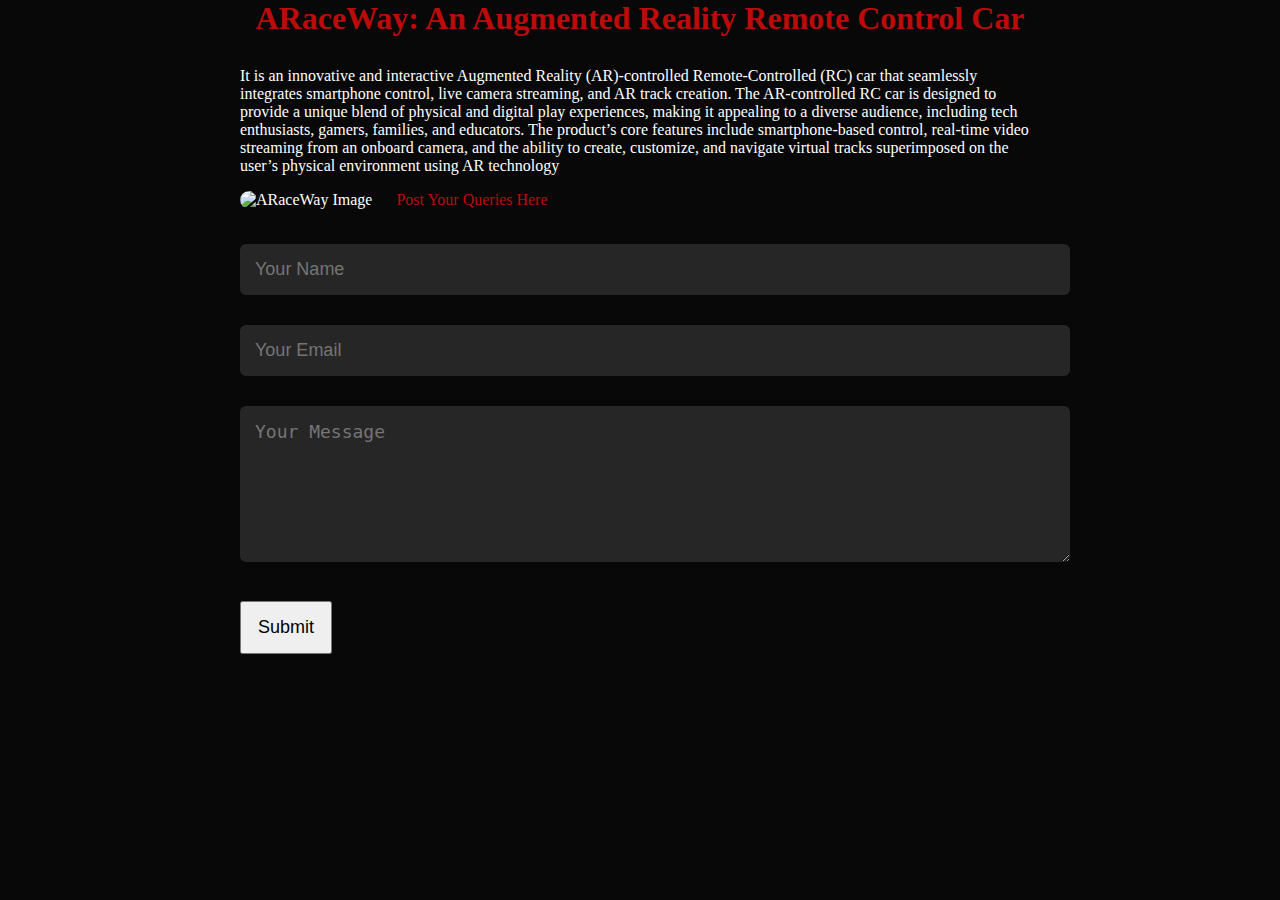
==== arace.html @ 3aae51b9 "Add files via upload" ====
<!DOCTYPE html>
<html lang="en">
<head>
    <meta charset="UTF-8">
    <meta name="viewport" content="width=device-width, initial-scale=1.0">
    <title>ARaceWay: An Augmented Reality Remote Control Car</title>
    <link rel="stylesheet" href="race.css">
    <style>
   
        html{
            scroll-behavior: smooth;
        }
         body {
                    display: flex;
                    align-items: center;
                    text-align: left;
                    margin: 0 auto; 
                    max-width: 800px; 
                    background: #080808;
                    color: #ffffff;
                    flex-direction: column;
                }
                .image {
                    max-width: 200px;
                    height: 200px;
                    margin-right: 20px; 
                    margin-bottom: 20px;
                    border-radius: 15px;
                }
        
                body  p{
                    max-width: 100%; 
                    margin-top: 30px;
                    text-align: left;
                    color: #ffffff;
                
                }
                 body p1{
                    color: #bc0b0b;
                 }
        
                body h1 {
                    text-align: center; 
                    margin-bottom: 20px; 
                    margin-top: 0;
                    color: #bc0b0b;
                    
                }
                .contact-right form{
    width: 100%;
}
form input, form textarea{
    width: 100%;
    border: 0;
    outline: none;
    background: #262626;
    padding: 15px;
    margin: 15px 0;
    color: #fff;
    font-size: 18px;
    border-radius: 6px;
}
form .btn2{
    padding: 14px 16px;
    font-size: 18px;
    margin-top: 20px;
    cursor: pointer;
}
.copyright{
    width: 100%;
    text-align: center;
    padding: 25px 0;
    background: #262626;
    font-weight: 300;
    margin-top: 20px;
}
            </style>
</head>
<body>
    
    <div class="description">
        <h1>ARaceWay: An Augmented Reality Remote Control Car</h1>
        <p>It is an innovative and interactive Augmented Reality (AR)-controlled Remote-Controlled (RC)
            car that seamlessly integrates smartphone control, live camera
            streaming, and AR track creation. The AR-controlled RC car is
            designed to provide a unique blend of physical and digital play
            experiences, making it appealing to a diverse audience, including
            tech enthusiasts, gamers, families, and educators. The product’s
            core features include smartphone-based control, real-time video
            streaming from an onboard camera, and the ability to create,
            customize, and navigate virtual tracks superimposed on the user’s
            physical environment using AR technology</p>
            <img src="images/car.jpg" class="image" alt="ARaceWay Image">
            <p1>Post Your Queries Here</p1>
            <div class="contact-right">
                <form name="submit-to-google-sheet">
                    <input type="text" name="Name" placeholder="Your Name" required> 
                    <input type="email" name="Email" placeholder="Your Email" required>
                    <textarea name="Message" rows="6" placeholder="Your Message"></textarea>
                    <button type="submit" class="btn btn2">Submit</button>         
                </form>
            </div>
            <script>
                scriptURL = 'https://script.google.com/macros/s/AKfycbyLpS4uGeghQ4sjRoHQi8HgwIum8Bm2dg6tvOW1rlULR3PPpoNCKxb_bbLubnuXqymEaQ/exec'
               const form = document.forms['submit-to-google-sheet']
             
               form.addEventListener('submit', e => {
                 e.preventDefault()
                 fetch(scriptURL, { method: 'POST', body: new FormData(form)})
                   .then(response => console.log('Success!', response))
                   .catch(error => console.error('Error!', error.message))
                   form.reset();
               })
             </script>
    </div>
</body>
</html>
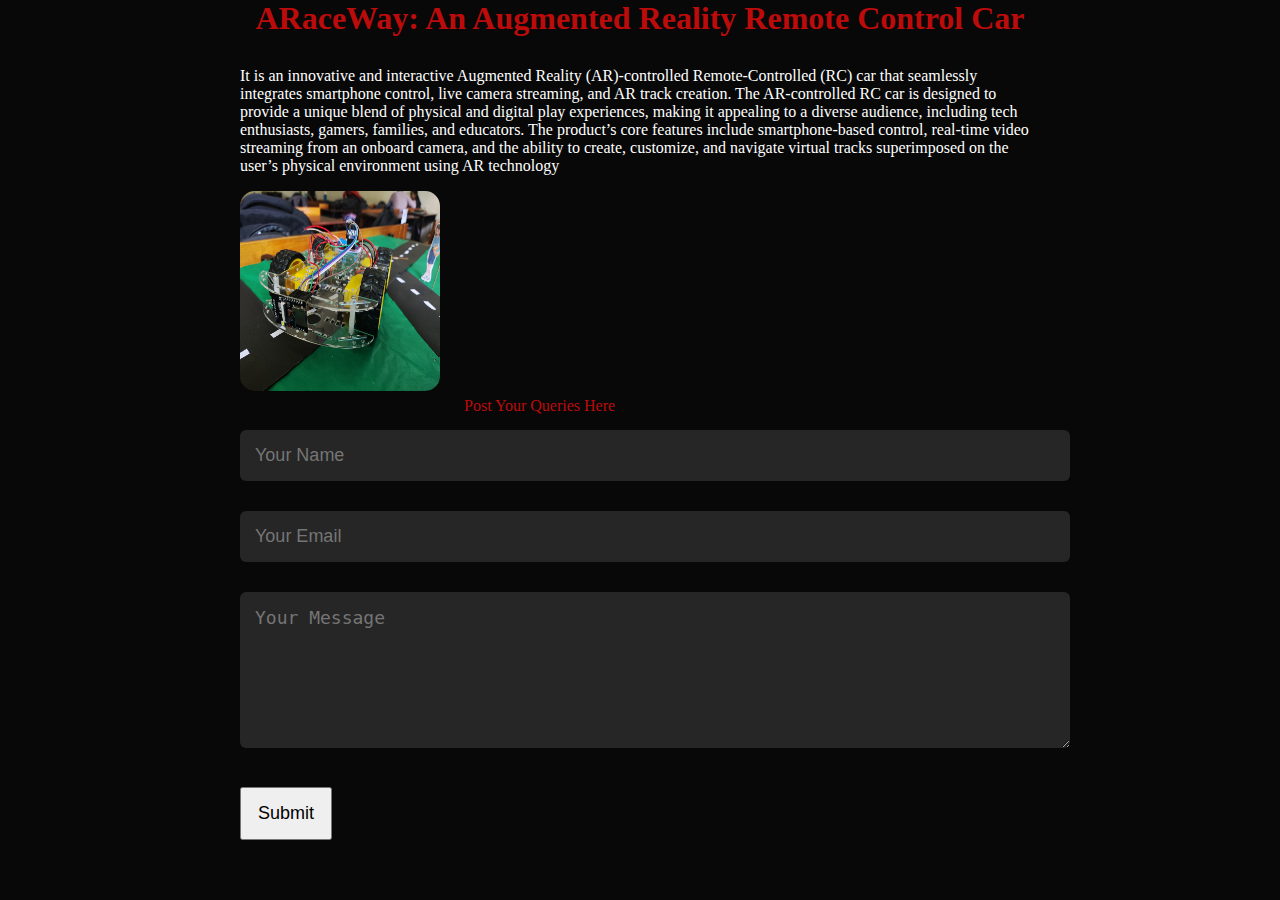
==== commit 6ebe3972: "Update arace.html" ====
--- a/arace.html
+++ b/arace.html
@@ -90,7 +90,7 @@
             streaming from an onboard camera, and the ability to create,
             customize, and navigate virtual tracks superimposed on the user’s
             physical environment using AR technology</p>
-            <img src="images/car.jpg" class="image" alt="ARaceWay Image">
+            <img src="car.jpg" class="image" alt="ARaceWay Image">
             <p1>Post Your Queries Here</p1>
             <div class="contact-right">
                 <form name="submit-to-google-sheet">
